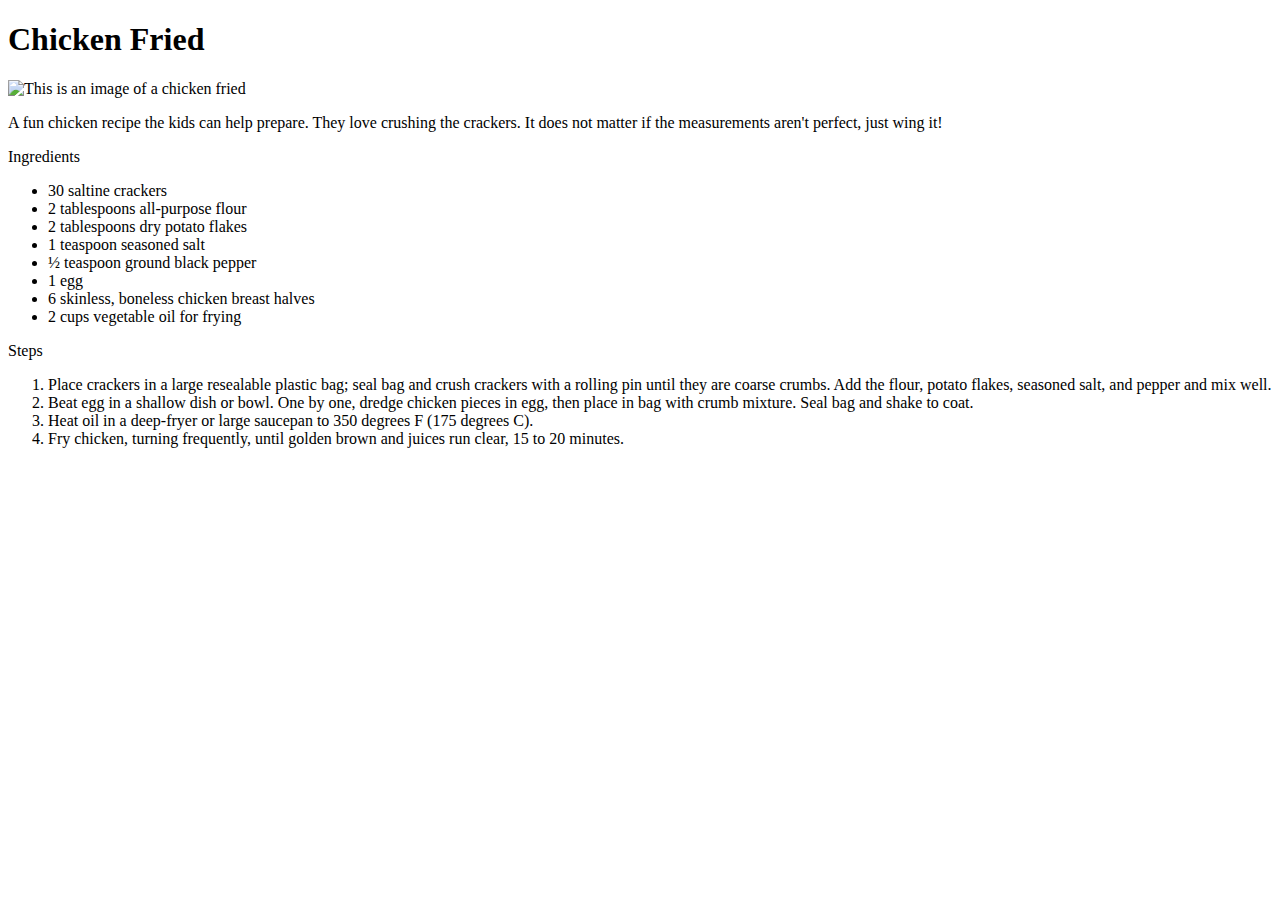
==== recipes/chicken-fried.html @ 4f524b86 "I did a webpage with 3 different recipes" ====
<!DOCTYPE html>
<html lang="en">
  <head>
    <meta charset="UTF-8" />
    <meta name="viewport" content="width=device-width, initial-scale=1.0" />
    <title>Chicken Fried</title>
  </head>
  <body>
    <h1>Chicken Fried</h1>
    <img
      src="https://www.foodandwine.com/thmb/JvZKHzwU7bkJFUrU4-1g0Xyz7Bw=/750x0/filters:no_upscale():max_bytes(150000):strip_icc():format(webp)/FAW-recipes-crispy-buttermilk-fried-chicken-hero-01-3ccf6b983f47453192382073464fa7a5.jpg"
      alt="This is an image of a chicken fried"
    />
    <p>
      A fun chicken recipe the kids can help prepare. They love crushing the
      crackers. It does not matter if the measurements aren't perfect, just wing
      it!
    </p>
    <p>Ingredients</p>
    <ul>
      <li>30 saltine crackers</li>
      <li>2 tablespoons all-purpose flour</li>
      <li>2 tablespoons dry potato flakes</li>
      <li>1 teaspoon seasoned salt</li>
      <li>½ teaspoon ground black pepper</li>
      <li>1 egg</li>
      <li>6 skinless, boneless chicken breast halves</li>
      <li>2 cups vegetable oil for frying</li>
    </ul>
    <p>Steps</p>
    <ol>
      <li>Place crackers in a large resealable plastic bag; seal bag and crush crackers with a rolling pin until they are coarse crumbs. Add the flour, potato flakes, seasoned salt, and pepper and mix well.</li>
      <li>Beat egg in a shallow dish or bowl. One by one, dredge chicken pieces in egg, then place in bag with crumb mixture. Seal bag and shake to coat.</li>
      <li>Heat oil in a deep-fryer or large saucepan to 350 degrees F (175 degrees C).</li>
      <li>Fry chicken, turning frequently, until golden brown and juices run clear, 15 to 20 minutes.</li>
    </ol>
  </body>
</html>
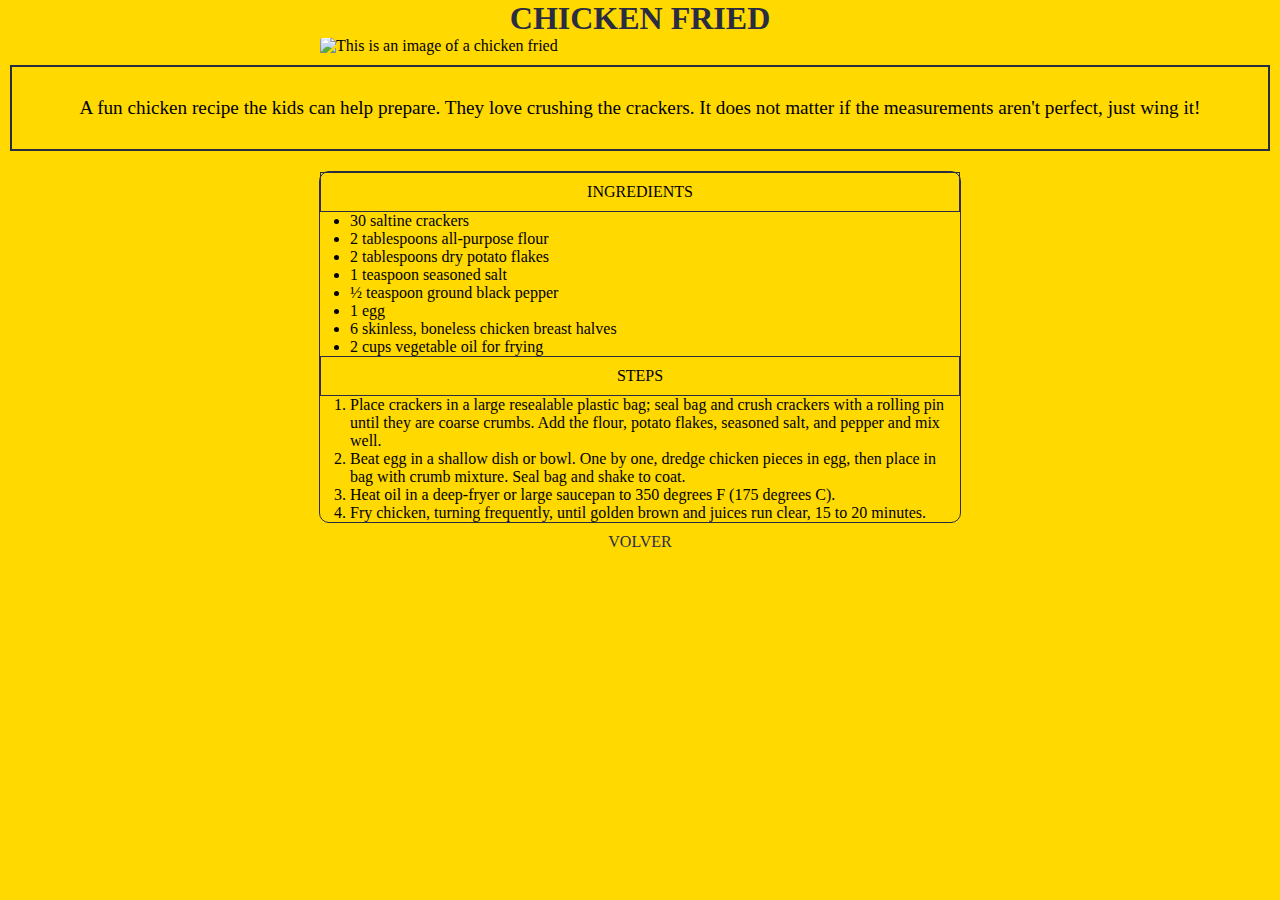
==== commit a2b48f92: "Add general style to Lasagna, lemon pie and chicken fried" ====
--- a/recipes/chicken-fried.html
+++ b/recipes/chicken-fried.html
@@ -4,35 +4,42 @@
     <meta charset="UTF-8" />
     <meta name="viewport" content="width=device-width, initial-scale=1.0" />
     <title>Chicken Fried</title>
+    <link rel="stylesheet" href="../style.css">
+
   </head>
   <body>
-    <h1>Chicken Fried</h1>
-    <img
+    <h1 class="meal-title">Chicken Fried</h1>
+    <img class="meal-photo"
       src="https://www.foodandwine.com/thmb/JvZKHzwU7bkJFUrU4-1g0Xyz7Bw=/750x0/filters:no_upscale():max_bytes(150000):strip_icc():format(webp)/FAW-recipes-crispy-buttermilk-fried-chicken-hero-01-3ccf6b983f47453192382073464fa7a5.jpg"
       alt="This is an image of a chicken fried"
-    />
-    <p>
-      A fun chicken recipe the kids can help prepare. They love crushing the
-      crackers. It does not matter if the measurements aren't perfect, just wing
-      it!
-    </p>
-    <p>Ingredients</p>
-    <ul>
-      <li>30 saltine crackers</li>
-      <li>2 tablespoons all-purpose flour</li>
-      <li>2 tablespoons dry potato flakes</li>
-      <li>1 teaspoon seasoned salt</li>
-      <li>½ teaspoon ground black pepper</li>
-      <li>1 egg</li>
-      <li>6 skinless, boneless chicken breast halves</li>
-      <li>2 cups vegetable oil for frying</li>
-    </ul>
-    <p>Steps</p>
-    <ol>
-      <li>Place crackers in a large resealable plastic bag; seal bag and crush crackers with a rolling pin until they are coarse crumbs. Add the flour, potato flakes, seasoned salt, and pepper and mix well.</li>
-      <li>Beat egg in a shallow dish or bowl. One by one, dredge chicken pieces in egg, then place in bag with crumb mixture. Seal bag and shake to coat.</li>
-      <li>Heat oil in a deep-fryer or large saucepan to 350 degrees F (175 degrees C).</li>
-      <li>Fry chicken, turning frequently, until golden brown and juices run clear, 15 to 20 minutes.</li>
-    </ol>
+      />
+      <p class="meal-info">
+        A fun chicken recipe the kids can help prepare. They love crushing the
+        crackers. It does not matter if the measurements aren't perfect, just wing
+        it!
+      </p>
+    <div class="meal-container">
+      <p class="meal-recipe-sub">Ingredients</p>
+      <ul class="meal-ing-steps"> 
+        <li>30 saltine crackers</li>
+        <li>2 tablespoons all-purpose flour</li>
+        <li>2 tablespoons dry potato flakes</li>
+        <li>1 teaspoon seasoned salt</li>
+        <li>½ teaspoon ground black pepper</li>
+        <li>1 egg</li>
+        <li>6 skinless, boneless chicken breast halves</li>
+        <li>2 cups vegetable oil for frying</li>
+      </ul>
+      <p class="meal-recipe-sub">Steps</p>
+      <ol class="meal-ing-steps">
+        <li>Place crackers in a large resealable plastic bag; seal bag and crush crackers with a rolling pin until they are coarse crumbs. Add the flour, potato flakes, seasoned salt, and pepper and mix well.</li>
+        <li>Beat egg in a shallow dish or bowl. One by one, dredge chicken pieces in egg, then place in bag with crumb mixture. Seal bag and shake to coat.</li>
+        <li>Heat oil in a deep-fryer or large saucepan to 350 degrees F (175 degrees C).</li>
+        <li>Fry chicken, turning frequently, until golden brown and juices run clear, 15 to 20 minutes.</li>
+      </ol>
+    </div>
+    <div class="return-main-page">
+      <a href="../index.html">Volver</a>
+    </div>
   </body>
 </html>
--- a/style.css
+++ b/style.css
@@ -0,0 +1,92 @@
+*{
+    padding: 0;
+    margin: 0;
+    font-family: Cambria, Cochin, Georgia, Times, 'Times New Roman', serif;
+
+}
+body{
+    background-color: rgb(255, 217, 0);
+    display: flex;
+    flex-direction: column;
+    justify-content: space-evenly;
+}
+.recipes-title{
+    text-align: center;
+    color: rgb(42, 44, 65);
+    text-transform: uppercase;
+}
+.cheems-chef{
+    display: flex;
+    align-content: center;
+    margin: 0 auto;
+}
+.container-recipes {
+    display: flex;
+    justify-content: space-between;
+    padding: 30px;
+    margin: 10px 30px;
+    border: 1px solid rgb(42, 44, 65);
+    border-radius: 10px;
+}
+.recipes-name{
+    color: rgb(239, 37, 60);
+    text-decoration: none;
+    font-size: 2em;
+    text-transform: uppercase;
+}
+.box-name-recipes{
+    
+    list-style-type:none;
+    border: 1px solid black;
+    border-radius: 10px;
+}
+/* Lasagna */
+
+.meal-title{
+    color: rgb(42, 44, 65);
+    text-align: center;
+    text-transform: uppercase;
+}
+.meal-photo{
+    width: 50%;
+    height: 50%;
+    margin: 0 auto;
+    border-radius: 10%;
+}
+.meal-info{
+    text-transform: none;
+    text-align: center;
+    border: 2px solid rgb(42, 44, 65);
+    margin: 10px;
+    padding: 30px;
+    font-size: 1.2em;
+}
+.meal-container{
+    width: 50%;
+    border: 1px solid rgb(42, 44, 65); 
+    border-radius: 10px;
+    margin: 10px auto;
+
+}
+.meal-recipe-sub{
+    border: 1px solid rgb(42, 44, 65);
+    text-transform: uppercase;
+    padding: 10px;
+    text-align: center;
+}
+.meal-ing-steps{
+    display: flex;
+    flex-direction: column;
+    align-items: flex-start;
+    padding-left: 30px;
+    margin-top: 0;
+}
+.return-main-page{
+    margin: 0 auto;
+}
+.return-main-page a{ 
+    text-decoration: none;
+    text-transform: uppercase;
+    width: 30px;
+    color: rgb(42, 44, 65);
+}